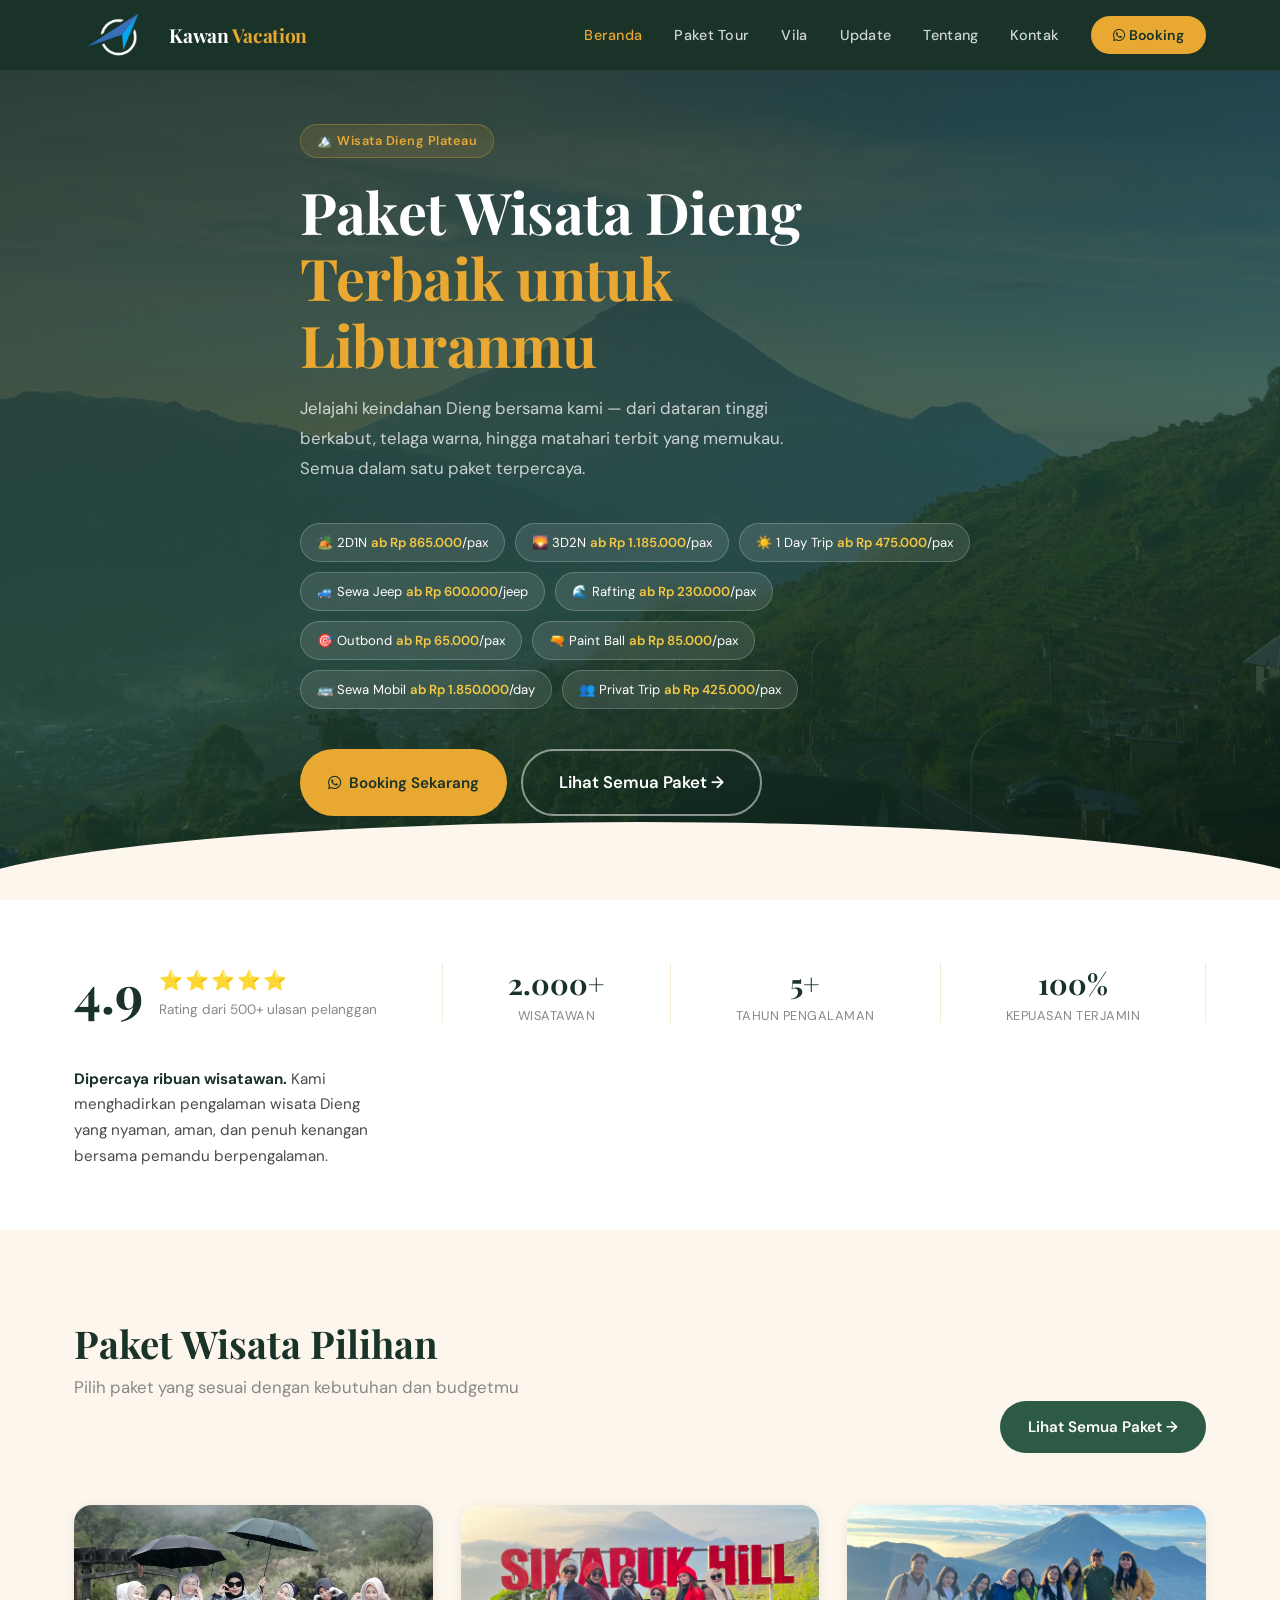
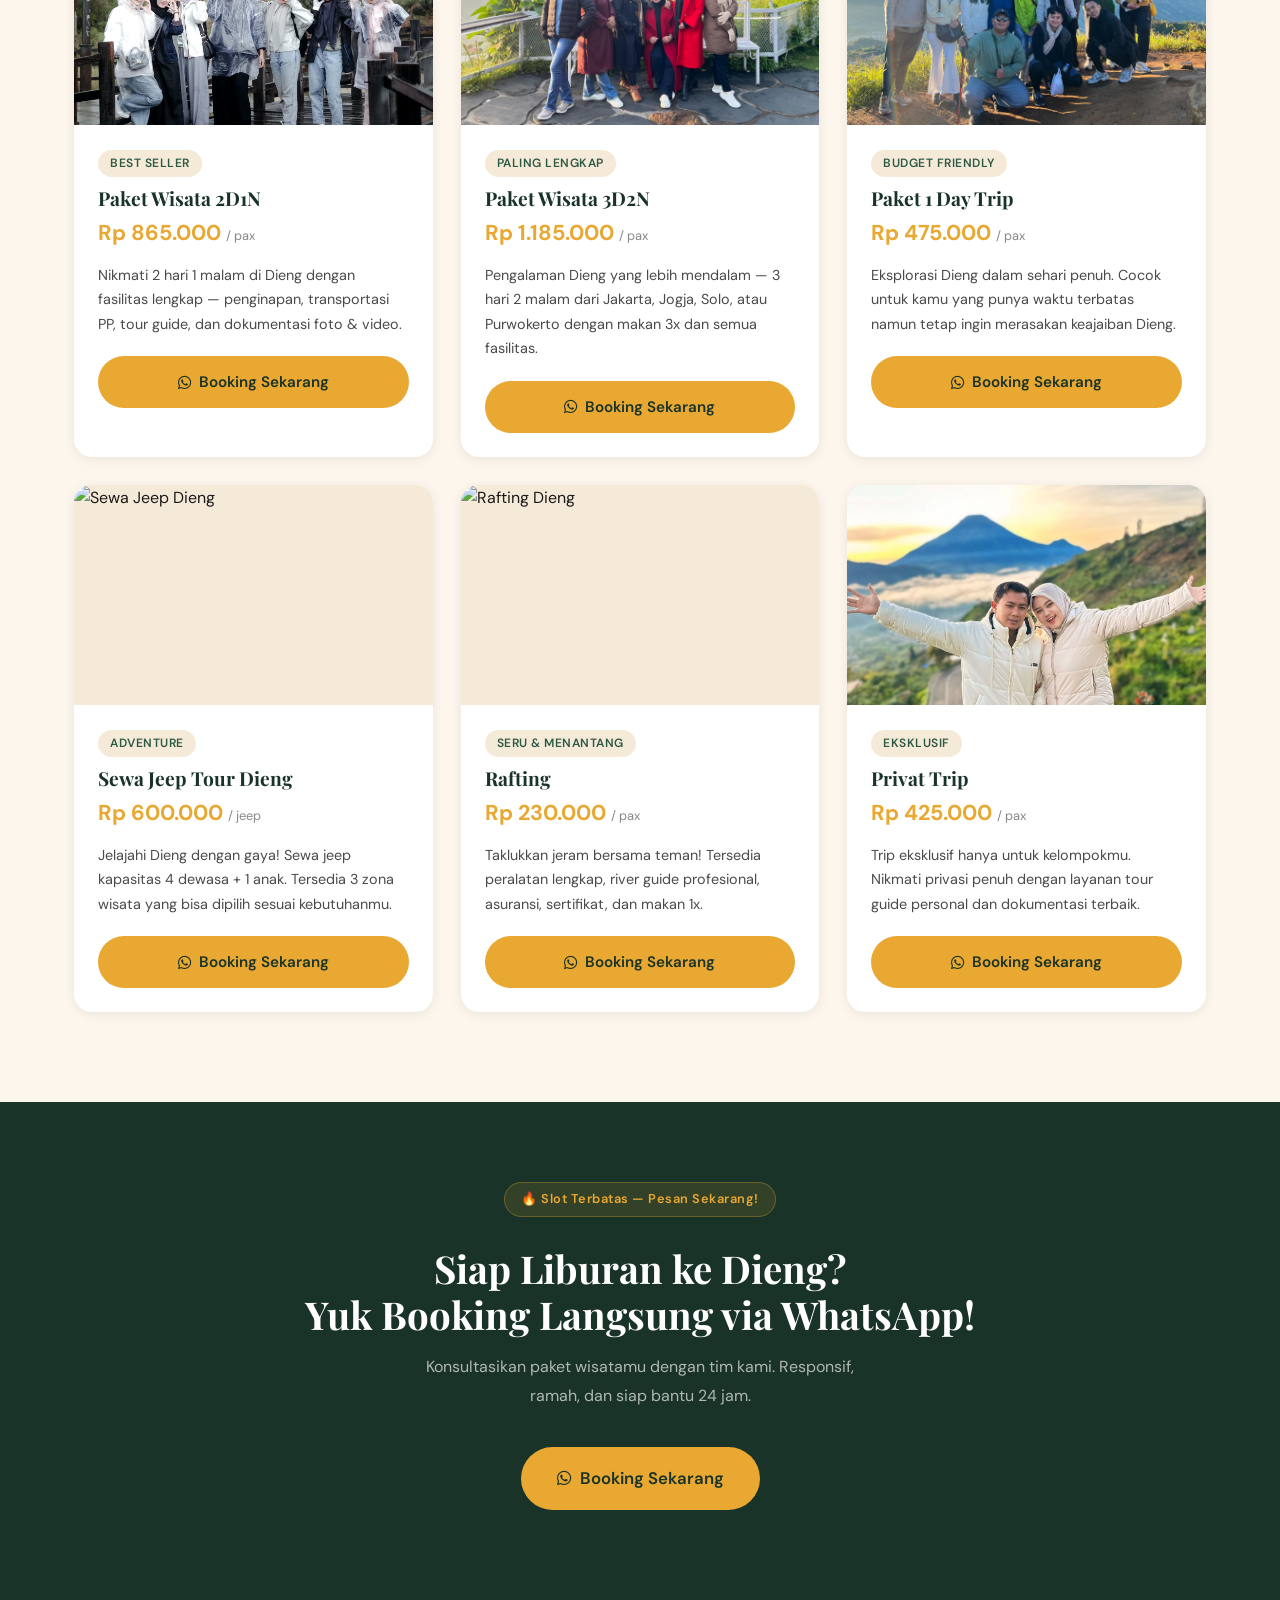
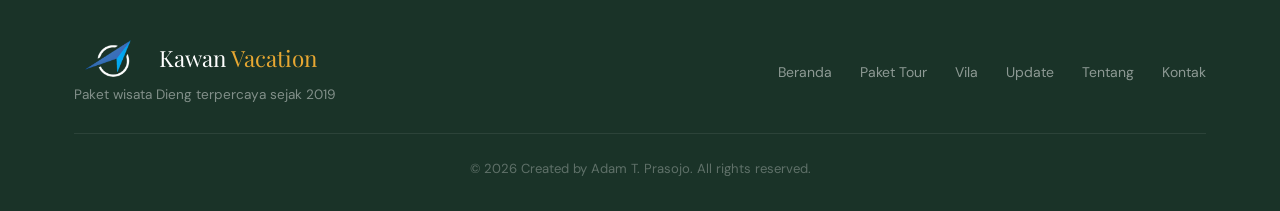
==== index.html @ cf3351f8 "Add files via upload" ====
<!DOCTYPE html>
<html lang="id">
<head>
  <meta charset="UTF-8" />
  <meta name="viewport" content="width=device-width, initial-scale=1.0" />
  <title>Kawan Vacation — Paket Wisata Dieng Terbaik</title>
  <meta name="description" content="Kawan Vacation, paket wisata Dieng terbaik. 2D1N, 3D2N, 1 Day Trip, Jeep, Rafting, dan lebih banyak lagi. Booking via WhatsApp sekarang!" />
  <link rel="stylesheet" href="css/style (1).css" />
  <link rel="stylesheet" href="https://cdnjs.cloudflare.com/ajax/libs/font-awesome/6.5.0/css/all.min.css">
</head>
<body>

  <!-- ========== NAVBAR ========== -->
  <nav class="navbar">
    <div class="container">
      <a href="index.html" class="navbar-logo">
        <div class="logo-icon">
    <img src="images/logo.png" alt="Kawan Vacation">
  </div>
  <div class="logo-text">Kawan <span>Vacation</span></div>
      </a>
      <ul class="navbar-links" id="navLinks">
        <li><a href="index.html"class="active">Beranda</a></li>
        <li><a href="tour.html">Paket Tour</a></li>
        <li><a href="vila.html">Vila</a></li>
        <li><a href="update.html">Update</a></li>
        <li><a href="about.html">Tentang</a></li>
        <li><a href="contact.html">Kontak</a></li>
        <li><a href="https://wa.me/6285735942114" class="navbar-cta" target="_blank"><i class="fa-brands fa-whatsapp"></i> Booking</a></li>
      </ul>
      <button class="hamburger" id="hamburger" aria-label="Menu">
        <span></span><span></span><span></span>
      </button>
    </div>
  </nav>


  <!-- ========== HERO ========== -->
  <section class="hero">
    <div class="container">
      <div class="hero-content">
        <div class="hero-badge">
          <span class="badge">🏔️ Wisata Dieng Plateau</span>
        </div>

        <h1 class="hero-title">
          Paket Wisata Dieng
          <em>Terbaik untuk Liburanmu</em>
        </h1>

        <p class="hero-subtitle">
          Jelajahi keindahan Dieng bersama kami — dari dataran tinggi berkabut, telaga warna, hingga matahari terbit yang memukau. Semua dalam satu paket terpercaya.
        </p>

        <!-- Package Pills -->
        <div class="hero-packages">
          <div class="pkg-pill">🏕️ 2D1N <strong>ab Rp 865.000</strong>/pax</div>
          <div class="pkg-pill">🌄 3D2N <strong>ab Rp 1.185.000</strong>/pax</div>
          <div class="pkg-pill">☀️ 1 Day Trip <strong>ab Rp 475.000</strong>/pax</div>
          <div class="pkg-pill">🚙 Sewa Jeep <strong>ab Rp 600.000</strong>/jeep</div>
          <div class="pkg-pill">🌊 Rafting <strong>ab Rp 230.000</strong>/pax</div>
          <div class="pkg-pill">🎯 Outbond <strong>ab Rp 65.000</strong>/pax</div>
          <div class="pkg-pill">🔫 Paint Ball <strong>ab Rp 85.000</strong>/pax</div>
          <div class="pkg-pill">🚌 Sewa Mobil <strong>ab Rp 1.850.000</strong>/day</div>
          <div class="pkg-pill">👥 Privat Trip <strong>ab Rp 425.000</strong>/pax</div>
        </div>

        <div class="hero-cta">
          <a href="https://wa.me/6285735942114" class="btn btn-primary" target="_blank">
          <i class="fa-brands fa-whatsapp"></i> Booking Sekarang
          </a>
          <a href="tour.html" class="btn btn-outline btn-lg">
            Lihat Semua Paket →
          </a>
        </div>
      </div>
    </div>
  </section>


  <!-- ========== TRUST / RATING ========== -->
  <section class="trust-section">
    <div class="container">
      <div class="trust-inner">

        <div class="trust-rating">
          <div>
            <div class="rating-score">4.9</div>
          </div>
          <div>
            <div class="rating-stars">⭐⭐⭐⭐⭐</div>
            <div class="rating-label">Rating dari 500+ ulasan pelanggan</div>
          </div>
        </div>

        <div class="trust-divider"></div>

        <div class="trust-stat">
          <div class="number">2.000+</div>
          <div class="label">Wisatawan</div>
        </div>

        <div class="trust-divider"></div>

        <div class="trust-stat">
          <div class="number">5+</div>
          <div class="label">Tahun Pengalaman</div>
        </div>

        <div class="trust-divider"></div>

        <div class="trust-stat">
          <div class="number">100%</div>
          <div class="label">Kepuasan Terjamin</div>
        </div>

        <div class="trust-divider"></div>

        <div class="trust-text">
          <strong>Dipercaya ribuan wisatawan.</strong> Kami menghadirkan pengalaman wisata Dieng yang nyaman, aman, dan penuh kenangan bersama pemandu berpengalaman.
        </div>

      </div>
    </div>
  </section>


  <!-- ========== FEATURED PACKAGES ========== -->
  <section class="section featured-packages">
    <div class="container">
      <div class="section-header">
        <div class="left">
          <h2 class="section-title">Paket Wisata Pilihan</h2>
          <p class="section-subtitle">Pilih paket yang sesuai dengan kebutuhan dan budgetmu</p>
        </div>
        <a href="tour.html" class="btn btn-green">Lihat Semua Paket →</a>
      </div>

      <div class="grid-3">

        <!-- Card 1 -->
        <div class="card">
          <div class="card-img">
            <img src="images/b.jpg" alt="Paket Wisata 2D1N Dieng" loading="lazy" />
          </div>
          <div class="card-body">
            <span class="card-label">Best Seller</span>
            <h3 class="card-title">Paket Wisata 2D1N</h3>
            <div class="card-price">Rp 865.000 <span>/ pax</span></div>
            <p class="card-desc">Nikmati 2 hari 1 malam di Dieng dengan fasilitas lengkap — penginapan, transportasi PP, tour guide, dan dokumentasi foto & video.</p>
            <a href="https://wa.me/6285735942114?text=Saya%20ingin%20booking%20Paket%20Wisata%202D1N" class="btn btn-primary btn-full btn-wa">
              <i class="fa-brands fa-whatsapp"></i>
            Booking Sekarang
            </a>
          </div>
        </div>

        <!-- Card 2 -->
        <div class="card">
          <div class="card-img">
            <img src="images/b1.jpg" alt="Paket Wisata 3D2N Dieng" loading="lazy" />
          </div>
          <div class="card-body">
            <span class="card-label">Paling Lengkap</span>
            <h3 class="card-title">Paket Wisata 3D2N</h3>
            <div class="card-price">Rp 1.185.000 <span>/ pax</span></div>
            <p class="card-desc">Pengalaman Dieng yang lebih mendalam — 3 hari 2 malam dari Jakarta, Jogja, Solo, atau Purwokerto dengan makan 3x dan semua fasilitas.</p>
            <a href="https://wa.me/6285735942114?text=Saya%20ingin%20booking%20Paket%20Wisata%203D2N" class="btn btn-primary btn-full btn-wa">
              <i class="fa-brands fa-whatsapp"></i>
              Booking Sekarang
            </a>
          </div>
        </div>

        <!-- Card 3 -->
        <div class="card">
          <div class="card-img">
            <img src="images/b2.jpg" alt="1 Day Trip Dieng" loading="lazy" />
          </div>
          <div class="card-body">
            <span class="card-label">Budget Friendly</span>
            <h3 class="card-title">Paket 1 Day Trip</h3>
            <div class="card-price">Rp 475.000 <span>/ pax</span></div>
            <p class="card-desc">Eksplorasi Dieng dalam sehari penuh. Cocok untuk kamu yang punya waktu terbatas namun tetap ingin merasakan keajaiban Dieng.</p>
            <a href="https://wa.me/6285735942114?text=Saya%20ingin%20booking%20Paket%201%20Day%20Trip" class="btn btn-primary btn-full btn-wa">
              <i class="fa-brands fa-whatsapp"></i>
              Booking Sekarang
            </a>
          </div>
        </div>

        <!-- Card 4 -->
        <div class="card">
          <div class="card-img">
            <img src="images/jeep.jpg" alt="Sewa Jeep Dieng" loading="lazy" />
          </div>
          <div class="card-body">
            <span class="card-label">Adventure</span>
            <h3 class="card-title">Sewa Jeep Tour Dieng</h3>
            <div class="card-price">Rp 600.000 <span>/ jeep</span></div>
            <p class="card-desc">Jelajahi Dieng dengan gaya! Sewa jeep kapasitas 4 dewasa + 1 anak. Tersedia 3 zona wisata yang bisa dipilih sesuai kebutuhanmu.</p>
            <a href="https://wa.me/6285735942114?text=Saya%20ingin%20booking%20Sewa%20Jeep%20Dieng" class="btn btn-primary btn-full btn-wa">
              <i class="fa-brands fa-whatsapp"></i>
              Booking Sekarang
            </a>
          </div>
        </div>

        <!-- Card 5 -->
        <div class="card">
          <div class="card-img">
            <img src="images/rafting.jpg" alt="Rafting Dieng" loading="lazy" />
          </div>
          <div class="card-body">
            <span class="card-label">Seru & Menantang</span>
            <h3 class="card-title">Rafting</h3>
            <div class="card-price">Rp 230.000 <span>/ pax</span></div>
            <p class="card-desc">Taklukkan jeram bersama teman! Tersedia peralatan lengkap, river guide profesional, asuransi, sertifikat, dan makan 1x.</p>
            <a href="https://wa.me/6285735942114?text=Saya%20ingin%20booking%20Rafting" class="btn btn-primary btn-full btn-wa">
              <i class="fa-brands fa-whatsapp"></i>
              Booking Sekarang
            </a>
          </div>
        </div>

        <!-- Card 6 -->
        <div class="card">
          <div class="card-img">
            <img src="images/private.jpg" alt="Privat Trip Dieng" loading="lazy" />
          </div>
          <div class="card-body">
            <span class="card-label">Eksklusif</span>
            <h3 class="card-title">Privat Trip</h3>
            <div class="card-price">Rp 425.000 <span>/ pax</span></div>
            <p class="card-desc">Trip eksklusif hanya untuk kelompokmu. Nikmati privasi penuh dengan layanan tour guide personal dan dokumentasi terbaik.</p>
            <a href="https://wa.me/6285735942114?text=Saya%20ingin%20booking%20Privat%20Trip" class="btn btn-primary btn-full btn-wa">
              <i class="fa-brands fa-whatsapp"></i>
              Booking Sekarang
            </a>
          </div>
        </div>

      </div><!-- /grid -->
    </div>
  </section>


  <!-- ========== BIG CTA BANNER ========== -->
  <section style="background: var(--green-dark); padding: 80px 0; text-align: center;">
    <div class="container">
      <span class="badge" style="margin-bottom: 20px; display: inline-flex;">🔥 Slot Terbatas — Pesan Sekarang!</span>
      <h2 style="font-family: 'Playfair Display', serif; font-size: clamp(1.8rem, 3vw, 2.8rem); color: #fff; margin-bottom: 16px; margin-top: 8px;">
        Siap Liburan ke Dieng? <br/>Yuk Booking Langsung via WhatsApp!
      </h2>
      <p style="color: rgba(255,255,255,0.65); font-size: 1rem; max-width: 480px; margin: 0 auto 36px; line-height: 1.8;">
        Konsultasikan paket wisatamu dengan tim kami. Responsif, ramah, dan siap bantu 24 jam.
      </p>
      <a href="https://wa.me/6285735942114" class="btn btn-primary btn-lg btn-wa">
        <i class="fa-brands fa-whatsapp"></i>
        Booking Sekarang
      </a>
    </div>
  </section>


  <!-- ========== FOOTER ========== -->
  <footer class="footer">
    <div class="container">
      <div class="footer-inner">
        <div class="footer-brand">
          <div class="footer-logo">
          <img src="images/logo.png" alt="Kawan Vacation">
          <div class="logo-text">Kawan <span>Vacation</span></div>
        </div>
          <p>Paket wisata Dieng terpercaya sejak 2019</p>
        </div>
        <ul class="footer-links">
          <li><a href="index.html">Beranda</a></li>
          <li><a href="tour.html">Paket Tour</a></li>
          <li><a href="vila.html">Vila</a></li>
          <li><a href="update.html">Update</a></li>
          <li><a href="about.html">Tentang</a></li>
          <li><a href="contact.html">Kontak</a></li>
        </ul>
      </div>
      <p class="footer-copy">© 2026 Created by Adam T. Prasojo. All rights reserved.</p>
    </div>
  </footer>


  <!-- ========== SCRIPT ========== -->
  <script>
    // Hamburger menu toggle
    const hamburger = document.getElementById('hamburger');
    const navLinks  = document.getElementById('navLinks');
    hamburger.addEventListener('click', () => {
      navLinks.classList.toggle('open');
    });
  </script>

</body>
</html>
---- css/style (1).css ----
/* ============================================
   KAWAN VACATION — Shared Design System
   ============================================ */

@import url('https://fonts.googleapis.com/css2?family=Playfair+Display:wght@600;700;800&family=DM+Sans:wght@300;400;500;600&display=swap');

/* --- CSS Variables --- */
:root {
  --green-dark:   #1a3328;
  --green-mid:    #2d5a45;
  --green-light:  #3d7a5e;
  --gold:         #e8a832;
  --gold-light:   #f5c842;
  --cream:        #fdf6ed;
  --cream-dark:   #f5ead8;
  --white:        #ffffff;
  --text-dark:    #1a1a1a;
  --text-mid:     #4a4a4a;
  --text-muted:   #888888;
  --shadow-sm:    0 2px 12px rgba(0,0,0,0.08);
  --shadow-md:    0 6px 28px rgba(0,0,0,0.12);
  --shadow-lg:    0 16px 48px rgba(0,0,0,0.18);
  --radius-sm:    10px;
  --radius-md:    18px;
  --radius-lg:    28px;
  --radius-full:  999px;
  --transition:   all 0.3s cubic-bezier(0.4, 0, 0.2, 1);
}

/* --- Reset --- */
*, *::before, *::after { box-sizing: border-box; margin: 0; padding: 0; }
html { scroll-behavior: smooth; }
body {
  font-family: 'DM Sans', sans-serif;
  background: var(--cream);
  color: var(--text-dark);
  line-height: 1.6;
  -webkit-font-smoothing: antialiased;
}
img { display: block; width: 100%; object-fit: cover; }
a { text-decoration: none; color: inherit; }
ul { list-style: none; }

/* --- Typography --- */
.font-display { font-family: 'Playfair Display', serif; }

h1, h2, h3 { font-family: 'Playfair Display', serif; line-height: 1.2; }

/* --- Layout --- */
.container {
  max-width: 1180px;
  margin: 0 auto;
  padding: 0 24px;
}

.section {
  padding: 90px 0;
}

.section-title {
  font-size: clamp(1.8rem, 3vw, 2.6rem);
  color: var(--green-dark);
  margin-bottom: 8px;
}
.section-subtitle {
  font-size: 1.05rem;
  color: var(--text-muted);
  margin-bottom: 52px;
}

/* --- Navbar --- */
.navbar {
  position: fixed;
  top: 0; left: 0; right: 0;
  z-index: 999;
  background: rgba(26, 51, 40, 0.96);
  backdrop-filter: blur(12px);
  -webkit-backdrop-filter: blur(12px);
  border-bottom: 1px solid rgba(255,255,255,0.06);
  transition: var(--transition);
}

.navbar .container {
  display: flex;
  align-items: center;
  justify-content: space-between;
  height: 70px;
}

.navbar-logo {
  display: flex;
  align-items: center;
  gap: 10px;
}
.navbar-logo .logo-icon {
  width: auto;
  height: auto;
  background: none;
  border-radius: 0;
  padding: 0;
}
.navbar-logo .logo-icon img {
  height: 48px;   /* bebas: 48–60px */
  width: auto;
  display: block;
}

.navbar-logo .logo-text {
  font-family: 'Playfair Display', serif;
  font-size: 1.2rem;
  font-weight: 700;
  color: var(--white);
  letter-spacing: -0.3px;
}
.navbar-logo .logo-text span { color: var(--gold); }

.navbar-links {
  display: flex;
  gap: 32px;
}
.navbar-links a {
  color: rgba(255,255,255,0.8);
  font-size: 0.9rem;
  font-weight: 500;
  transition: var(--transition);
  letter-spacing: 0.3px;
}
.navbar-links a:hover,
.navbar-links a.active { color: var(--gold); }

.navbar-cta {
  background: var(--gold);
  color: var(--green-dark) !important;
  font-weight: 600 !important;
  padding: 10px 22px;
  border-radius: var(--radius-full);
  font-size: 0.875rem !important;
  transition: var(--transition) !important;
  white-space: nowrap;
}
.navbar-cta:hover {
  background: var(--gold-light) !important;
  transform: translateY(-1px);
  box-shadow: 0 4px 16px rgba(232,168,50,0.4) !important;
}

/* Hamburger */
.hamburger {
  display: none;
  flex-direction: column;
  gap: 5px;
  background: none;
  border: none;
  cursor: pointer;
  padding: 4px;
}
.hamburger span {
  display: block;
  width: 24px; height: 2px;
  background: var(--white);
  border-radius: 2px;
  transition: var(--transition);
}

/* --- Buttons --- */
.btn {
  display: inline-flex;
  align-items: center;
  gap: 8px;
  padding: 14px 28px;
  border-radius: var(--radius-full);
  font-family: 'DM Sans', sans-serif;
  font-size: 0.95rem;
  font-weight: 600;
  cursor: pointer;
  border: none;
  transition: var(--transition);
  white-space: nowrap;
}
.btn-primary {
  background: var(--gold);
  color: var(--green-dark);
}
.btn-primary:hover {
  background: var(--gold-light);
  transform: translateY(-2px);
  box-shadow: 0 8px 24px rgba(232,168,50,0.45);
}
.btn-outline {
  background: transparent;
  color: var(--white);
  border: 2px solid rgba(255,255,255,0.5);
}
.btn-outline:hover {
  background: rgba(255,255,255,0.1);
  border-color: var(--white);
}
.btn-green {
  background: var(--green-mid);
  color: var(--white);
}
.btn-green:hover {
  background: var(--green-dark);
  transform: translateY(-2px);
  box-shadow: 0 8px 24px rgba(26,51,40,0.3);
}
.btn-full { width: 100%; justify-content: center; }
.btn-lg { padding: 18px 36px; font-size: 1.05rem; }
.btn-wa::before { content: none !important; }

/* --- Cards --- */
.card {
  background: var(--white);
  border-radius: var(--radius-md);
  overflow: hidden;
  box-shadow: var(--shadow-sm);
  transition: var(--transition);
}
.card:hover {
  transform: translateY(-6px);
  box-shadow: var(--shadow-md);
}
.card-img {
  height: 220px;
  overflow: hidden;
  position: relative;
  background: var(--cream-dark);
}
.card-img img {
  height: 100%;
  transition: transform 0.5s ease;
}
.card:hover .card-img img { transform: scale(1.06); }
.card-body { padding: 24px; }
.card-label {
  display: inline-block;
  background: var(--cream-dark);
  color: var(--green-mid);
  font-size: 0.75rem;
  font-weight: 600;
  padding: 4px 12px;
  border-radius: var(--radius-full);
  margin-bottom: 10px;
  letter-spacing: 0.5px;
  text-transform: uppercase;
}
.card-title {
  font-size: 1.2rem;
  color: var(--green-dark);
  margin-bottom: 6px;
}
.card-price {
  font-size: 1.35rem;
  font-weight: 700;
  color: var(--gold);
  margin-bottom: 12px;
}
.card-price span {
  font-size: 0.8rem;
  font-weight: 400;
  color: var(--text-muted);
}
.card-desc {
  font-size: 0.9rem;
  color: var(--text-mid);
  margin-bottom: 20px;
  line-height: 1.7;
}

/* Facility list */
.facility-list {
  margin-bottom: 20px;
}
.facility-list li {
  font-size: 0.875rem;
  color: var(--text-mid);
  padding: 5px 0;
  display: flex;
  align-items: center;
  gap: 8px;
  border-bottom: 1px solid var(--cream-dark);
}
.facility-list li:last-child { border-bottom: none; }
.facility-list li::before {
  content: "✓";
  color: var(--green-mid);
  font-weight: 700;
  font-size: 0.8rem;
  flex-shrink: 0;
}

/* --- Grid --- */
.grid-2 { display: grid; grid-template-columns: repeat(2, 1fr); gap: 28px; }
.grid-3 { display: grid; grid-template-columns: repeat(3, 1fr); gap: 28px; }
.grid-4 { display: grid; grid-template-columns: repeat(4, 1fr); gap: 24px; }

/* --- Badge --- */
.badge {
  display: inline-flex;
  align-items: center;
  gap: 6px;
  background: rgba(232,168,50,0.12);
  color: var(--gold);
  border: 1px solid rgba(232,168,50,0.3);
  padding: 6px 16px;
  border-radius: var(--radius-full);
  font-size: 0.8rem;
  font-weight: 600;
  letter-spacing: 0.5px;
}

/* ============================================
   HERO SECTION
   ============================================ */
.hero {
  min-height: 100vh;
  background:
    linear-gradient(165deg, rgba(10,28,20,0.88) 0%, rgba(30,70,50,0.72) 60%, rgba(10,28,20,0.9) 100%),
    url('images/tour-2.jpg') center/cover no-repeat;
  display: flex;
  align-items: center;
  padding: 120px 0 80px;
  position: relative;
  overflow: hidden;
}
.hero::after {
  content: '';
  position: absolute;
  bottom: -2px; left: 0; right: 0;
  height: 80px;
  background: var(--cream);
  clip-path: ellipse(55% 100% at 50% 100%);
}

.hero-content {
  max-width: 680px;
}
.hero-badge { margin-bottom: 20px; }
.hero-title {
  font-size: clamp(2.2rem, 4.5vw, 3.6rem);
  color: var(--white);
  line-height: 1.15;
  margin-bottom: 16px;
  letter-spacing: -0.5px;
}
.hero-title em {
  font-style: normal;
  color: var(--gold);
  display: block;
}
.hero-subtitle {
  font-size: 1.05rem;
  color: rgba(255,255,255,0.75);
  margin-bottom: 40px;
  max-width: 500px;
  line-height: 1.8;
}

/* Package Pills in Hero */
.hero-packages {
  display: flex;
  flex-wrap: wrap;
  gap: 10px;
  margin-bottom: 40px;
}
.pkg-pill {
  background: rgba(255,255,255,0.1);
  border: 1px solid rgba(255,255,255,0.2);
  backdrop-filter: blur(8px);
  border-radius: var(--radius-full);
  padding: 8px 16px;
  font-size: 0.82rem;
  color: var(--white);
  transition: var(--transition);
  cursor: default;
}
.pkg-pill:hover {
  background: rgba(232,168,50,0.2);
  border-color: var(--gold);
  color: var(--gold);
}
.pkg-pill strong { color: var(--gold-light); font-weight: 600; }

.hero-cta { display: flex; gap: 14px; flex-wrap: wrap; }

/* ============================================
   TRUST / RATING SECTION
   ============================================ */
.trust-section {
  padding: 60px 0;
  background: var(--white);
}
.trust-inner {
  display: flex;
  align-items: center;
  justify-content: space-between;
  gap: 40px;
  flex-wrap: wrap;
}
.trust-rating {
  display: flex;
  align-items: center;
  gap: 16px;
}
.rating-score {
  font-family: 'Playfair Display', serif;
  font-size: 3.2rem;
  font-weight: 700;
  color: var(--green-dark);
  line-height: 1;
}
.rating-stars { font-size: 1.2rem; letter-spacing: 2px; }
.rating-label { font-size: 0.85rem; color: var(--text-muted); margin-top: 2px; }
.trust-divider {
  width: 1px;
  height: 60px;
  background: var(--cream-dark);
}
.trust-stat {
  text-align: center;
}
.trust-stat .number {
  font-family: 'Playfair Display', serif;
  font-size: 1.8rem;
  font-weight: 700;
  color: var(--green-dark);
}
.trust-stat .label {
  font-size: 0.8rem;
  color: var(--text-muted);
  text-transform: uppercase;
  letter-spacing: 0.5px;
}
.trust-text {
  max-width: 320px;
  font-size: 0.95rem;
  color: var(--text-mid);
  line-height: 1.7;
}
.trust-text strong { color: var(--green-dark); }

/* ============================================
   FEATURED PACKAGES
   ============================================ */
.featured-packages {
  background: var(--cream);
}
.section-header {
  display: flex;
  align-items: flex-end;
  justify-content: space-between;
  margin-bottom: 52px;
  flex-wrap: wrap;
  gap: 16px;
}
.section-header .left { }

/* ============================================
   TOUR PAGE — MAIN PACKAGES
   ============================================ */
.tour-hero {
  background:
    linear-gradient(135deg, rgba(26,51,40,0.95) 0%, rgba(45,90,69,0.85) 100%),
    url('images/tour-1.jpg') center/cover no-repeat;
  padding: 140px 0 90px;
  text-align: center;
}
.tour-hero h1 { color: var(--white); margin-bottom: 14px; }
.tour-hero p  { color: rgba(255,255,255,0.72); font-size: 1.05rem; }

.pickup-tag {
  display: inline-flex;
  align-items: center;
  gap: 6px;
  background: var(--cream-dark);
  color: var(--green-mid);
  font-size: 0.8rem;
  font-weight: 600;
  padding: 5px 12px;
  border-radius: var(--radius-full);
  margin-bottom: 12px;
}

/* ============================================
   EXTRA PAKET — 2 col layout
   ============================================ */
.extra-section { background: var(--white); }

.extra-item {
  display: grid;
  grid-template-columns: 1fr 1fr;
  gap: 0;
  border-radius: var(--radius-md);
  overflow: hidden;
  box-shadow: var(--shadow-sm);
  margin-bottom: 32px;
  background: var(--white);
  transition: var(--transition);
}
.extra-item:hover { box-shadow: var(--shadow-md); }
.extra-item.reverse { direction: rtl; }
.extra-item.reverse > * { direction: ltr; }

.extra-img {
  height: 320px;
  overflow: hidden;
  position: relative;
  background: var(--cream-dark);
}
.extra-img img { height: 100%; object-fit: cover; transition: transform 0.5s ease; }
.extra-item:hover .extra-img img { transform: scale(1.04); }

.extra-content {
  padding: 36px 40px;
  display: flex;
  flex-direction: column;
  justify-content: center;
}
.extra-content .card-label { margin-bottom: 10px; }
.extra-content h3 {
  font-size: 1.5rem;
  color: var(--green-dark);
  margin-bottom: 6px;
}
.extra-content .card-price { margin-bottom: 6px; }
.extra-min {
  font-size: 0.82rem;
  color: var(--text-muted);
  margin-bottom: 18px;
}
.extra-content .facility-list { margin-bottom: 24px; }

/* Jeep zones */
.jeep-zones {
  display: flex;
  flex-direction: column;
  gap: 8px;
  margin-bottom: 20px;
}
.jeep-zone {
  display: flex;
  align-items: center;
  justify-content: space-between;
  background: var(--cream);
  border-radius: var(--radius-sm);
  padding: 10px 16px;
  font-size: 0.875rem;
}
.jeep-zone .zone-name { font-weight: 600; color: var(--green-dark); }
.jeep-zone .zone-price { color: var(--gold); font-weight: 700; }
.jeep-zone .zone-cap { color: var(--text-muted); font-size: 0.78rem; }

/* ============================================
   VEHICLE RENTAL
   ============================================ */
.vehicle-section { background: var(--cream); }
.vehicle-section .section-hero-sub {
  text-align: center;
  margin-bottom: 48px;
}
.vehicle-section .start-from {
  display: inline-block;
  background: var(--green-dark);
  color: var(--gold);
  padding: 8px 24px;
  border-radius: var(--radius-full);
  font-size: 0.95rem;
  font-weight: 600;
  margin-top: 10px;
}

.vehicle-card {
  background: var(--white);
  border-radius: var(--radius-md);
  overflow: hidden;
  box-shadow: var(--shadow-sm);
  transition: var(--transition);
  text-align: center;
}
.vehicle-card:hover {
  transform: translateY(-5px);
  box-shadow: var(--shadow-md);
}
.vehicle-card .card-img { height: 180px; }
.vehicle-card .card-body { padding: 20px; }
.vehicle-card h3 { font-size: 1rem; color: var(--green-dark); margin-bottom: 4px; }
.vehicle-card .v-price { font-size: 1.15rem; font-weight: 700; color: var(--gold); margin-bottom: 4px; }
.vehicle-card .v-cap { font-size: 0.8rem; color: var(--text-muted); }

.vehicle-cta-wrap {
  text-align: center;
  margin-top: 48px;
}

/* ============================================
   FOOTER
   ============================================ */
.footer {
  background: var(--green-dark);
  color: rgba(255,255,255,0.6);
  padding: 48px 0 32px;
}
.footer-logo {
  display: flex;
  align-items: center;
  gap: 10px;
}

.footer-logo img {
  height: 42px;
  width: auto;
}
.footer-inner {
  display: flex;
  align-items: center;
  justify-content: space-between;
  flex-wrap: wrap;
  gap: 20px;
  padding-bottom: 28px;
  border-bottom: 1px solid rgba(255,255,255,0.08);
  margin-bottom: 24px;
}
.footer-brand .logo-text {
  font-family: 'Playfair Display', serif;
  font-size: 1.4rem;
  color: var(--white);
}
.footer-brand .logo-text span { color: var(--gold); }
.footer-brand p {
  font-size: 0.85rem;
  color: rgba(255,255,255,0.45);
  margin-top: 4px;
}
.footer-links {
  display: flex;
  gap: 28px;
}
.footer-links a {
  font-size: 0.875rem;
  color: rgba(255,255,255,0.5);
  transition: var(--transition);
}
.footer-links a:hover { color: var(--gold); }
.footer-copy {
  text-align: center;
  font-size: 0.82rem;
  color: rgba(255,255,255,0.3);
}

/* ============================================
   RESPONSIVE
   ============================================ */
@media (max-width: 1024px) {
  .grid-4 { grid-template-columns: repeat(2, 1fr); }
}

@media (max-width: 768px) {
  .section { padding: 64px 0; }

  .navbar-links { display: none; }
  .navbar-links.open {
    display: flex;
    flex-direction: column;
    position: absolute;
    top: 70px; left: 0; right: 0;
    background: var(--green-dark);
    padding: 20px 24px;
    gap: 18px;
    border-bottom: 1px solid rgba(255,255,255,0.1);
  }
  .hamburger { display: flex; }

  .grid-2, .grid-3, .grid-4 { grid-template-columns: 1fr; }

  .trust-inner { flex-direction: column; align-items: flex-start; }
  .trust-divider { display: none; }

  .section-header { flex-direction: column; align-items: flex-start; }

  .extra-item, .extra-item.reverse {
    grid-template-columns: 1fr;
    direction: ltr;
  }
  .extra-img { height: 240px; }

  .hero-packages { gap: 8px; }
  .pkg-pill { font-size: 0.78rem; padding: 7px 13px; }

  .footer-inner { flex-direction: column; }
  .footer-links { flex-wrap: wrap; gap: 16px; }
}

@media (max-width: 480px) {
  .hero-title { font-size: 2rem; }
  .hero-cta { flex-direction: column; }
  .btn-lg { width: 100%; justify-content: center; }
}

/* ============================================
   PAGE HERO (reusable sub-page banner)
   ============================================ */
.page-hero {
  background:
    linear-gradient(135deg, rgba(26,51,40,0.95) 0%, rgba(45,90,69,0.85) 100%),
    url('images/tour-1.jpg') center/cover no-repeat;
  padding: 140px 0 90px;
  text-align: center;
}
.page-hero h1 {
  color: var(--white);
  font-size: clamp(2rem, 4vw, 3.2rem);
  margin-bottom: 14px;
}
.page-hero p {
  color: rgba(255,255,255,0.72);
  font-size: 1.05rem;
  max-width: 520px;
  margin: 0 auto;
  line-height: 1.8;
}
.page-hero .badge { margin-bottom: 20px; display: inline-flex; }

/* ============================================
   NEWS / UPDATE PAGE
   ============================================ */
.news-card {
  background: var(--white);
  border-radius: var(--radius-md);
  overflow: hidden;
  box-shadow: var(--shadow-sm);
  transition: var(--transition);
  display: flex;
  flex-direction: column;
}
.news-card:hover {
  transform: translateY(-6px);
  box-shadow: var(--shadow-md);
}
.news-card .card-img { height: 210px; }
.news-card .card-img img { height: 100%; transition: transform 0.5s ease; }
.news-card:hover .card-img img { transform: scale(1.06); }

.news-body {
  padding: 24px;
  display: flex;
  flex-direction: column;
  flex: 1;
}
.news-meta {
  display: flex;
  align-items: center;
  gap: 10px;
  margin-bottom: 12px;
  flex-wrap: wrap;
}
.news-date {
  font-size: 0.78rem;
  color: var(--text-muted);
  display: flex;
  align-items: center;
  gap: 4px;
}
.news-title {
  font-size: 1.1rem;
  color: var(--green-dark);
  margin-bottom: 10px;
  line-height: 1.4;
}
.news-excerpt {
  font-size: 0.875rem;
  color: var(--text-mid);
  line-height: 1.75;
  flex: 1;
  margin-bottom: 20px;
}
.btn-text {
  background: none;
  border: none;
  color: var(--green-mid);
  font-family: 'DM Sans', sans-serif;
  font-size: 0.875rem;
  font-weight: 600;
  cursor: pointer;
  padding: 0;
  display: inline-flex;
  align-items: center;
  gap: 6px;
  transition: var(--transition);
}
.btn-text:hover {
  color: var(--gold);
  gap: 10px;
}

/* ============================================
   VILA PAGE
   ============================================ */
.vila-card {
  background: var(--white);
  border-radius: var(--radius-lg);
  overflow: hidden;
  box-shadow: var(--shadow-sm);
  margin-bottom: 48px;
  transition: var(--transition);
}
.vila-card:hover { box-shadow: var(--shadow-md); }

.vila-card-inner {
  display: grid;
  grid-template-columns: 1fr 1fr;
}
.vila-images {
  display: grid;
  grid-template-rows: 1fr 1fr;
  grid-template-columns: 1fr 1fr;
  gap: 3px;
  height: 400px;
  overflow: hidden;
}
.vila-img-main {
  grid-row: 1 / 3;
  grid-column: 1 / 2;
  overflow: hidden;
  background: var(--cream-dark);
}
.vila-img-main img { height: 100%; object-fit: cover; transition: transform 0.5s ease; }
.vila-card:hover .vila-img-main img { transform: scale(1.05); }

.vila-img-thumb {
  overflow: hidden;
  background: var(--cream-dark);
}
.vila-img-thumb img { height: 100%; object-fit: cover; transition: transform 0.4s ease; }
.vila-card:hover .vila-img-thumb img { transform: scale(1.06); }

.vila-content {
  padding: 36px 40px;
  display: flex;
  flex-direction: column;
  justify-content: center;
}
.vila-content .card-label { margin-bottom: 10px; }
.vila-content h3 {
  font-size: 1.6rem;
  color: var(--green-dark);
  margin-bottom: 6px;
}
.vila-content .card-price { margin-bottom: 8px; }
.vila-cap-tag {
  display: inline-flex;
  align-items: center;
  gap: 5px;
  font-size: 0.8rem;
  color: var(--text-muted);
  margin-bottom: 16px;
}
.vila-content .card-desc { margin-bottom: 16px; }
.vila-content .facility-list { margin-bottom: 24px; }

/* ============================================
   CONTACT PAGE
   ============================================ */
.contact-info-grid {
  display: grid;
  grid-template-columns: repeat(3, 1fr);
  gap: 24px;
  margin-bottom: 60px;
}
.contact-info-card {
  background: var(--white);
  border-radius: var(--radius-md);
  padding: 32px 24px;
  text-align: center;
  box-shadow: var(--shadow-sm);
  transition: var(--transition);
}
.contact-info-card:hover {
  transform: translateY(-4px);
  box-shadow: var(--shadow-md);
}
.contact-icon {
  width: 56px; height: 56px;
  background: var(--cream-dark);
  border-radius: var(--radius-md);
  display: flex; align-items: center; justify-content: center;
  font-size: 1.5rem;
  margin: 0 auto 16px;
}
.contact-info-card h4 {
  font-family: 'Playfair Display', serif;
  font-size: 1rem;
  color: var(--green-dark);
  margin-bottom: 6px;
}
.contact-info-card p {
  font-size: 0.875rem;
  color: var(--text-mid);
  line-height: 1.6;
}
.contact-info-card a {
  color: var(--green-mid);
  font-weight: 600;
  transition: var(--transition);
}
.contact-info-card a:hover { color: var(--gold); }

/* Contact form + map two-col */
.contact-two-col {
  display: grid;
  grid-template-columns: 1fr 1fr;
  gap: 40px;
  align-items: start;
}
.contact-form-wrap {
  background: var(--white);
  border-radius: var(--radius-md);
  padding: 40px;
  box-shadow: var(--shadow-sm);
}
.contact-form-wrap h3 {
  font-size: 1.4rem;
  color: var(--green-dark);
  margin-bottom: 24px;
}
.form-group {
  margin-bottom: 20px;
}
.form-group label {
  display: block;
  font-size: 0.85rem;
  font-weight: 600;
  color: var(--text-dark);
  margin-bottom: 7px;
  letter-spacing: 0.2px;
}
.form-group input,
.form-group textarea {
  width: 100%;
  padding: 13px 16px;
  background: var(--cream);
  border: 1.5px solid var(--cream-dark);
  border-radius: var(--radius-sm);
  font-family: 'DM Sans', sans-serif;
  font-size: 0.9rem;
  color: var(--text-dark);
  transition: var(--transition);
  outline: none;
  resize: none;
}
.form-group input:focus,
.form-group textarea:focus {
  border-color: var(--green-mid);
  background: var(--white);
  box-shadow: 0 0 0 3px rgba(45,90,69,0.1);
}
.form-group input::placeholder,
.form-group textarea::placeholder { color: var(--text-muted); }

.map-wrap {
  display: flex;
  flex-direction: column;
  gap: 20px;
}
.map-wrap h3 {
  font-size: 1.4rem;
  color: var(--green-dark);
}
.map-placeholder {
  width: 100%;
  height: 320px;
  border-radius: var(--radius-md);
  overflow: hidden;
  background: var(--cream-dark);
  border: 2px dashed rgba(45,90,69,0.2);
  display: flex;
  flex-direction: column;
  align-items: center;
  justify-content: center;
  gap: 8px;
  color: var(--text-muted);
  font-size: 0.9rem;
}
.map-placeholder .map-icon { font-size: 2.5rem; }
.map-placeholder strong { color: var(--green-mid); font-size: 1rem; }

/* ============================================
   ABOUT PAGE
   ============================================ */
.about-story-grid {
  display: grid;
  grid-template-columns: 1fr 1fr;
  gap: 64px;
  align-items: center;
}
.about-story-img {
  border-radius: var(--radius-lg);
  overflow: hidden;
  height: 480px;
  box-shadow: var(--shadow-lg);
  position: relative;
}
.about-story-img img { height: 100%; object-fit: cover; }
.about-story-img .img-badge {
  position: absolute;
  bottom: 24px; left: 24px;
  background: var(--green-dark);
  color: var(--white);
  padding: 14px 20px;
  border-radius: var(--radius-md);
  display: flex;
  align-items: center;
  gap: 12px;
  box-shadow: var(--shadow-md);
}
.about-story-img .img-badge .badge-num {
  font-family: 'Playfair Display', serif;
  font-size: 1.8rem;
  font-weight: 700;
  color: var(--gold);
  line-height: 1;
}
.about-story-img .img-badge .badge-label {
  font-size: 0.78rem;
  color: rgba(255,255,255,0.7);
  max-width: 80px;
  line-height: 1.4;
}

.about-story-text .badge { margin-bottom: 20px; }
.about-story-text h2 {
  font-size: clamp(1.7rem, 2.8vw, 2.4rem);
  color: var(--green-dark);
  margin-bottom: 20px;
  line-height: 1.25;
}
.about-story-text p {
  font-size: 0.96rem;
  color: var(--text-mid);
  line-height: 1.85;
  margin-bottom: 16px;
}
.about-values {
  display: flex;
  flex-direction: column;
  gap: 14px;
  margin: 24px 0 32px;
}
.about-value {
  display: flex;
  align-items: flex-start;
  gap: 14px;
  background: var(--cream);
  border-radius: var(--radius-sm);
  padding: 14px 16px;
}
.about-value .v-icon {
  font-size: 1.3rem;
  flex-shrink: 0;
  margin-top: 1px;
}
.about-value h4 {
  font-size: 0.9rem;
  color: var(--green-dark);
  margin-bottom: 2px;
}
.about-value p {
  font-size: 0.82rem;
  color: var(--text-muted);
  margin: 0;
  line-height: 1.5;
}

/* Team */
.team-grid {
  display: grid;
  grid-template-columns: repeat(4, 1fr);
  gap: 24px;
}
.team-card {
  background: var(--white);
  border-radius: var(--radius-md);
  overflow: hidden;
  box-shadow: var(--shadow-sm);
  text-align: center;
  transition: var(--transition);
}
.team-card:hover {
  transform: translateY(-5px);
  box-shadow: var(--shadow-md);
}
.team-photo {
  height: 200px;
  overflow: hidden;
  background: var(--cream-dark);
}
.team-photo img { height: 100%; object-fit: cover; transition: transform 0.4s ease; }
.team-card:hover .team-photo img { transform: scale(1.05); }
.team-info {
  padding: 20px 16px;
}
.team-info h4 {
  font-size: 1rem;
  color: var(--green-dark);
  margin-bottom: 4px;
}
.team-role {
  font-size: 0.8rem;
  color: var(--text-muted);
  text-transform: uppercase;
  letter-spacing: 0.5px;
}

/* Legal section */
.legal-section { background: var(--cream); }
.legal-inner {
  display: grid;
  grid-template-columns: 1fr 1fr;
  gap: 48px;
  align-items: center;
}
.legal-img-wrap {
  border-radius: var(--radius-md);
  overflow: hidden;
  box-shadow: var(--shadow-md);
  height: 360px;
  background: var(--cream-dark);
}
.legal-img-wrap img { height: 100%; object-fit: cover; }
.legal-content .badge { margin-bottom: 20px; }
.legal-content h2 {
  font-size: clamp(1.6rem, 2.5vw, 2.2rem);
  color: var(--green-dark);
  margin-bottom: 16px;
}
.legal-content p {
  font-size: 0.95rem;
  color: var(--text-mid);
  line-height: 1.8;
  margin-bottom: 16px;
}
.legal-badges {
  display: flex;
  flex-wrap: wrap;
  gap: 10px;
  margin-top: 24px;
}
.legal-badge {
  display: flex;
  align-items: center;
  gap: 8px;
  background: var(--white);
  border: 1px solid var(--cream-dark);
  border-radius: var(--radius-sm);
  padding: 10px 16px;
  font-size: 0.85rem;
  color: var(--green-dark);
  font-weight: 500;
  box-shadow: var(--shadow-sm);
}
.legal-badge span { font-size: 1.1rem; }

/* Big CTA Banner (reused across pages) */
.cta-banner {
  background: var(--green-dark);
  padding: 80px 0;
  text-align: center;
}
.cta-banner h2 {
  font-size: clamp(1.8rem, 3vw, 2.8rem);
  color: var(--white);
  margin-bottom: 16px;
  margin-top: 8px;
}
.cta-banner p {
  color: rgba(255,255,255,0.65);
  font-size: 1rem;
  max-width: 480px;
  margin: 0 auto 36px;
  line-height: 1.8;
}

/* ============================================
   NEW PAGES — RESPONSIVE ADDITIONS
   ============================================ */
@media (max-width: 1024px) {
  .team-grid { grid-template-columns: repeat(2, 1fr); }
}
@media (max-width: 768px) {
  .contact-info-grid { grid-template-columns: 1fr; }
  .contact-two-col   { grid-template-columns: 1fr; }
  .about-story-grid  { grid-template-columns: 1fr; }
  .about-story-img   { height: 320px; }
  .legal-inner       { grid-template-columns: 1fr; }
  .legal-img-wrap    { height: 260px; }
  .team-grid         { grid-template-columns: repeat(2, 1fr); }
  .vila-card-inner   { grid-template-columns: 1fr; }
  .vila-images       { height: 280px; }
  .vila-content      { padding: 28px 24px; }
  .contact-form-wrap { padding: 28px 20px; }
  .cta-banner        { padding: 60px 0; }
}
@media (max-width: 480px) {
  .team-grid { grid-template-columns: 1fr; }
}
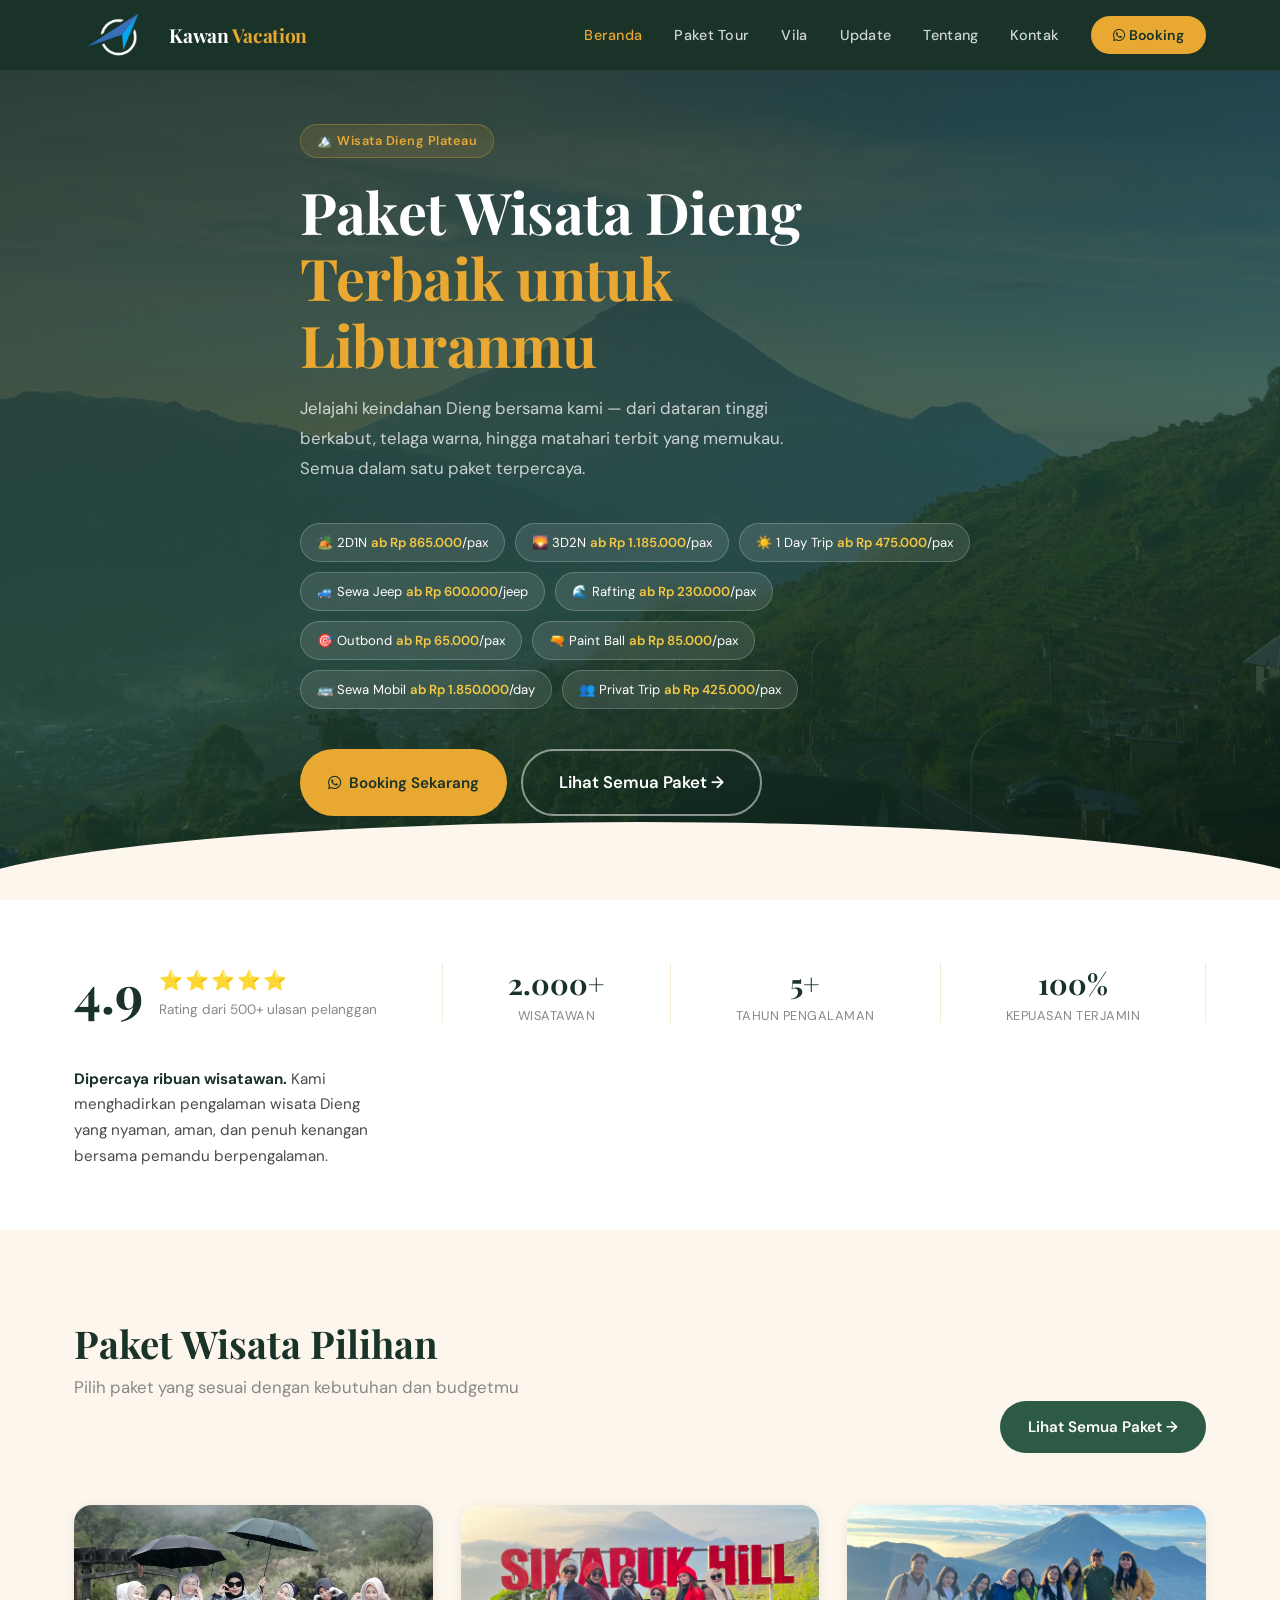
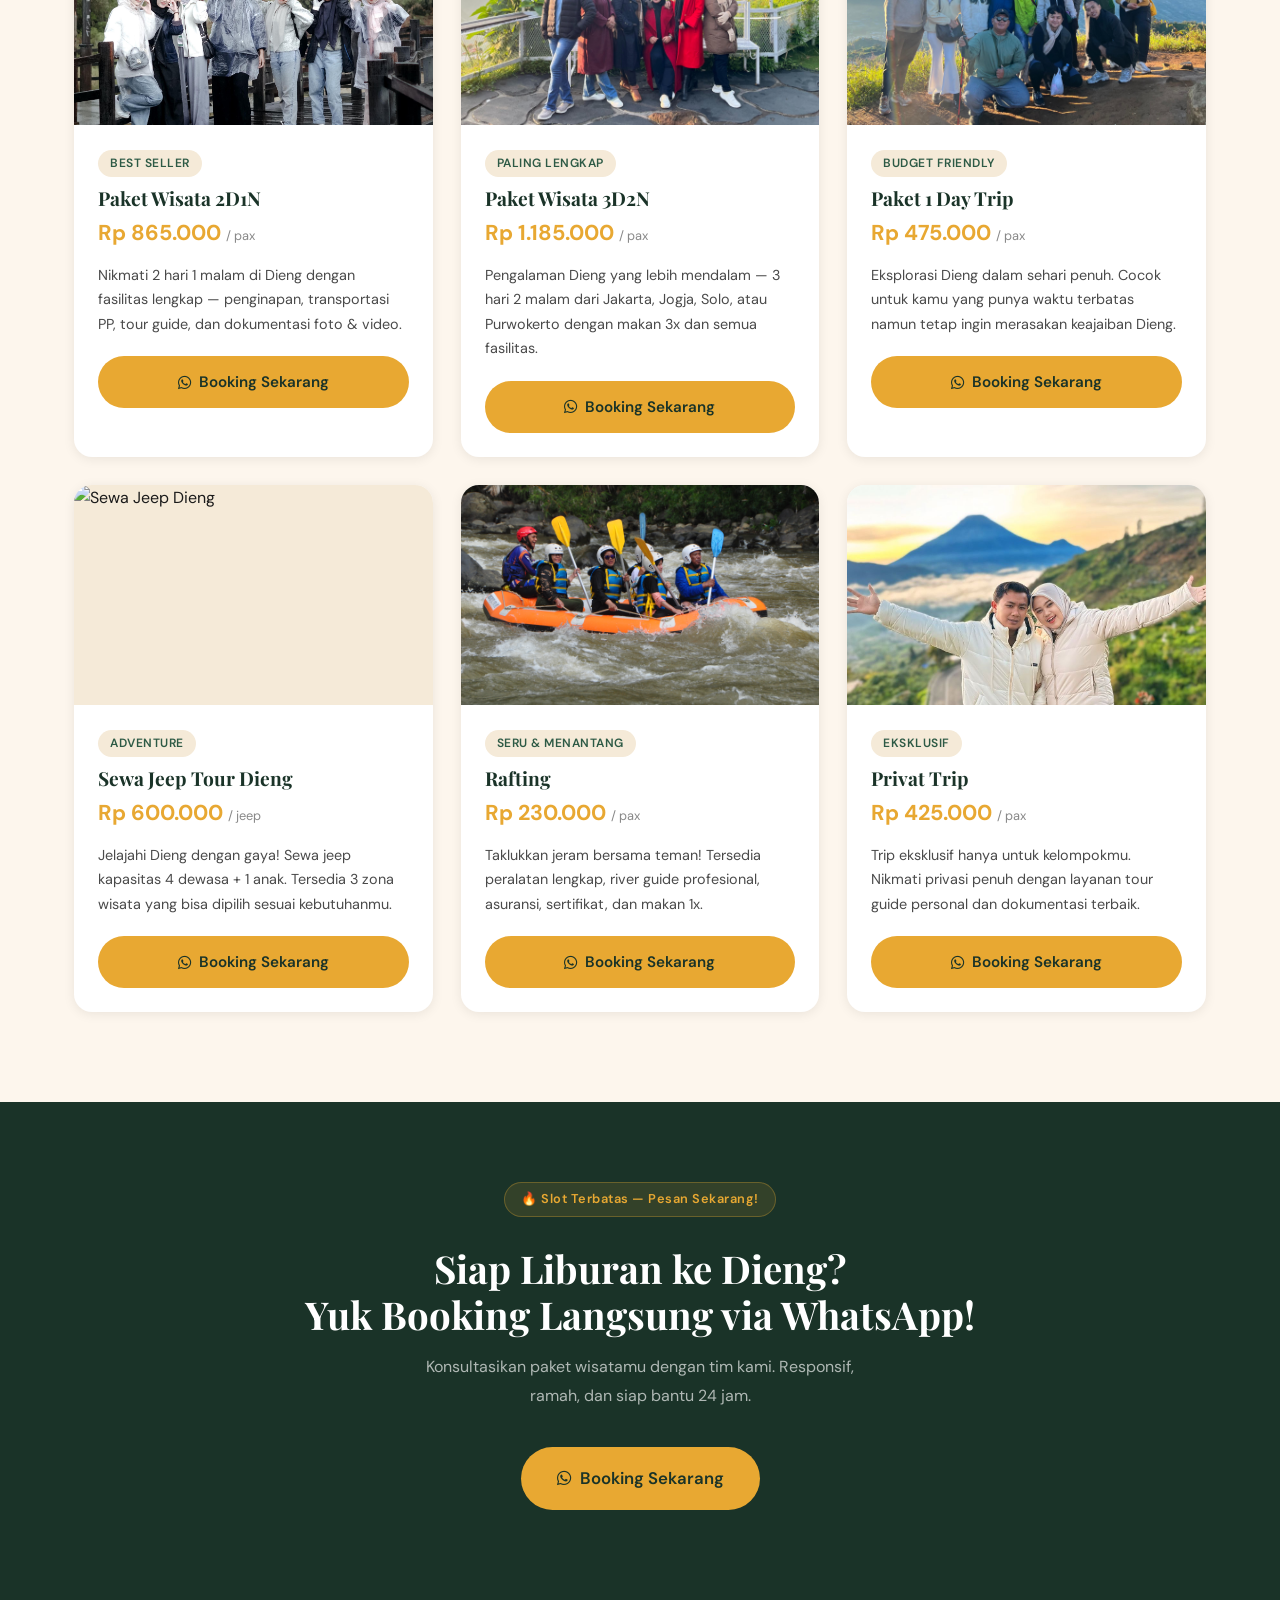
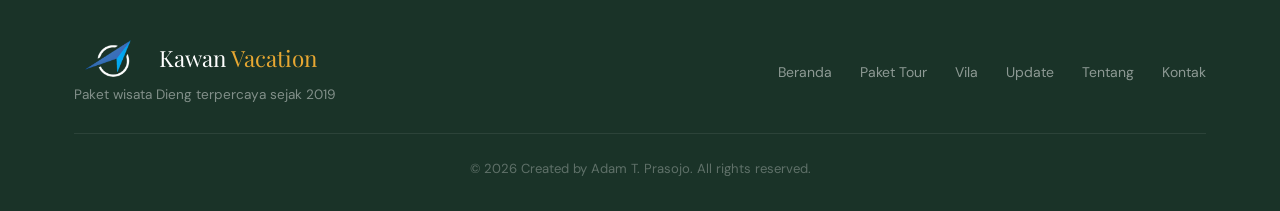
==== commit 10d41176: "Update index.html" ====
--- a/index.html
+++ b/index.html
@@ -192,7 +192,7 @@
         <!-- Card 4 -->
         <div class="card">
           <div class="card-img">
-            <img src="images/jeep.jpg" alt="Sewa Jeep Dieng" loading="lazy" />
+            <img src="images/jeep-1.jpg" alt="Sewa Jeep Dieng" loading="lazy" />
           </div>
           <div class="card-body">
             <span class="card-label">Adventure</span>
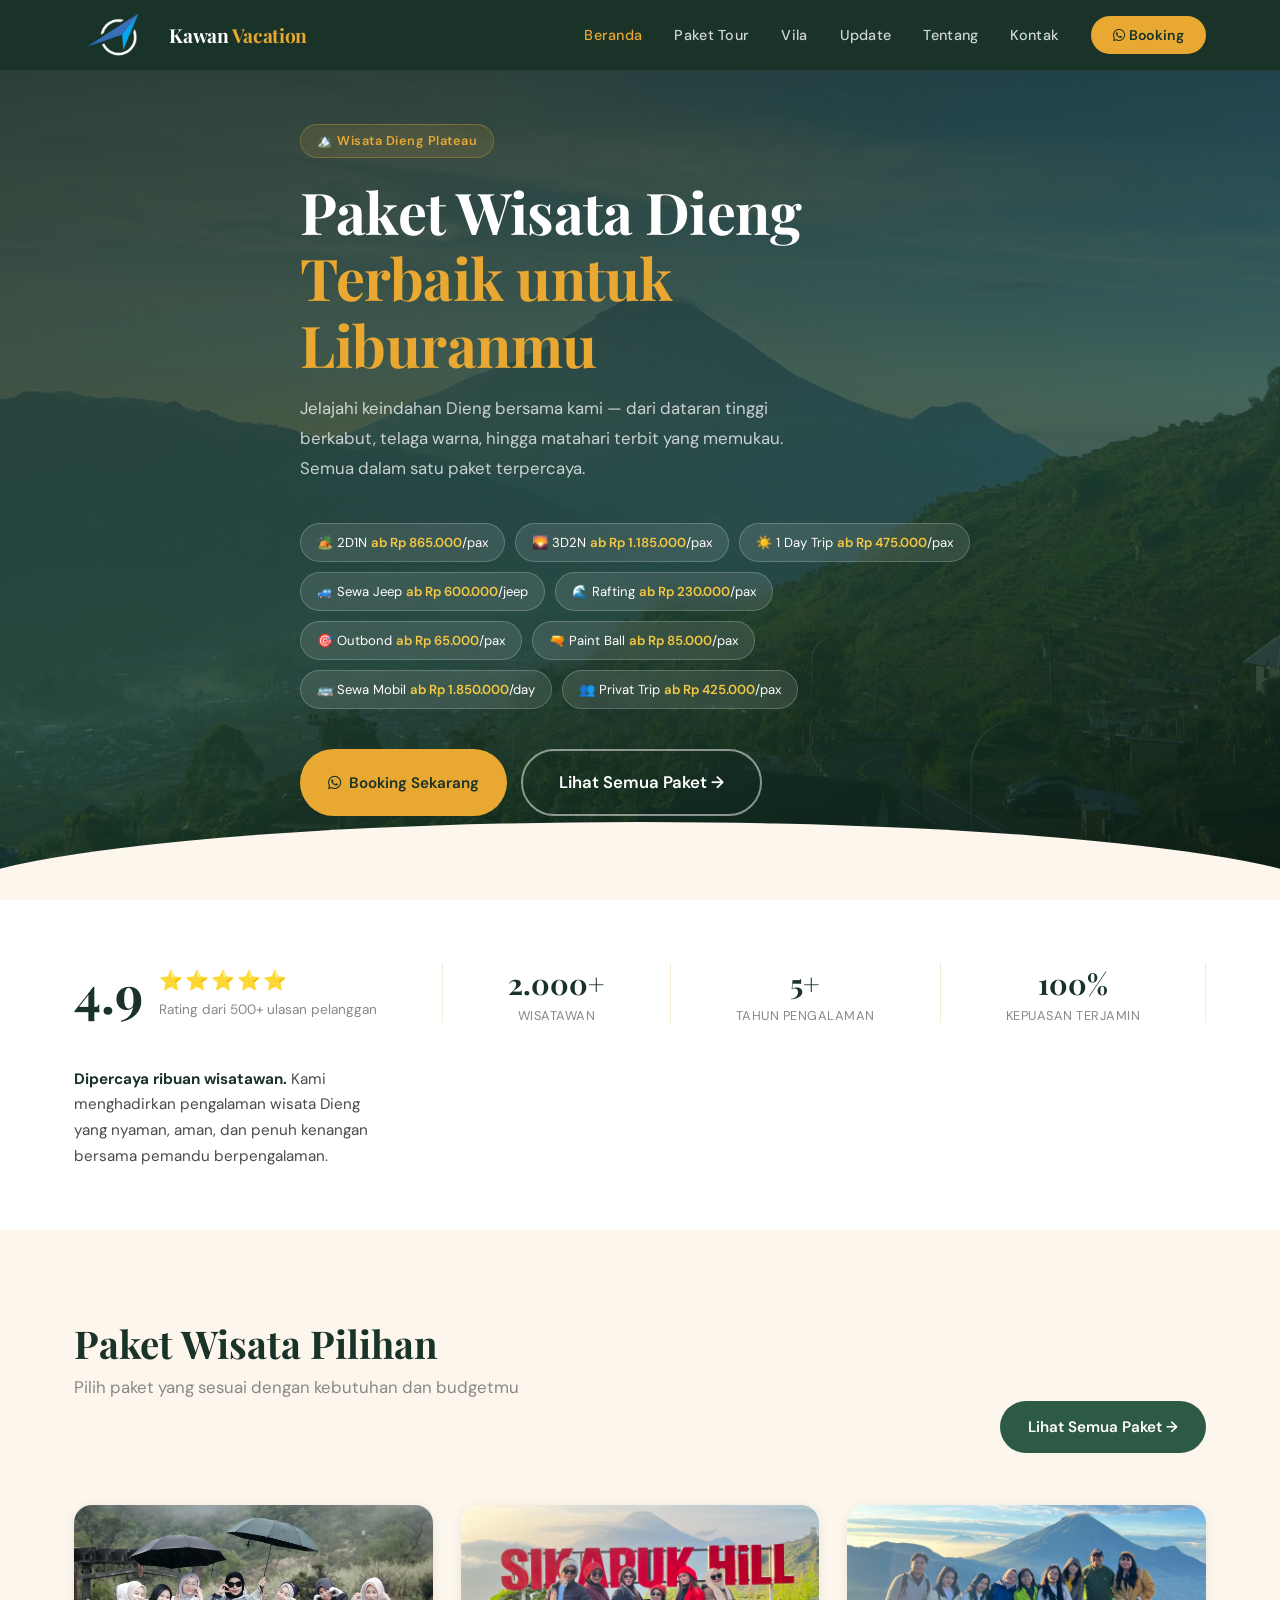
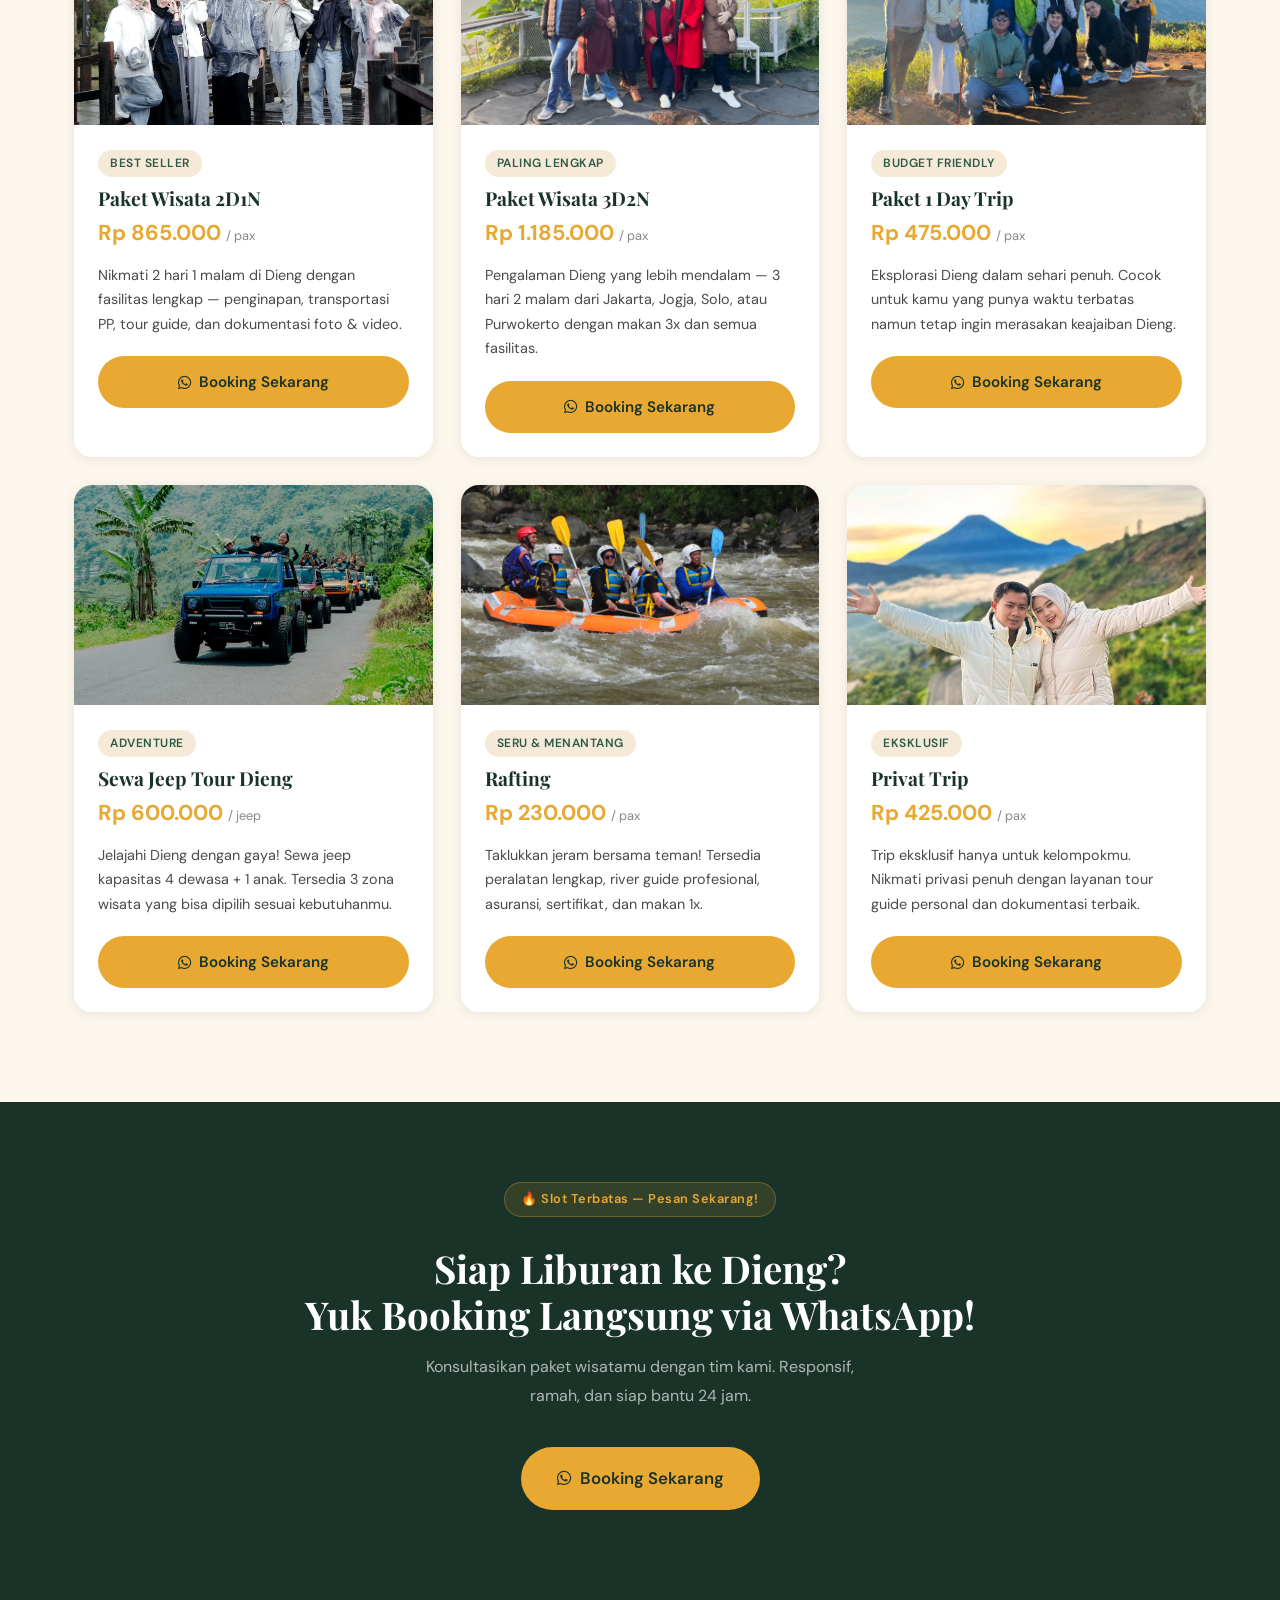
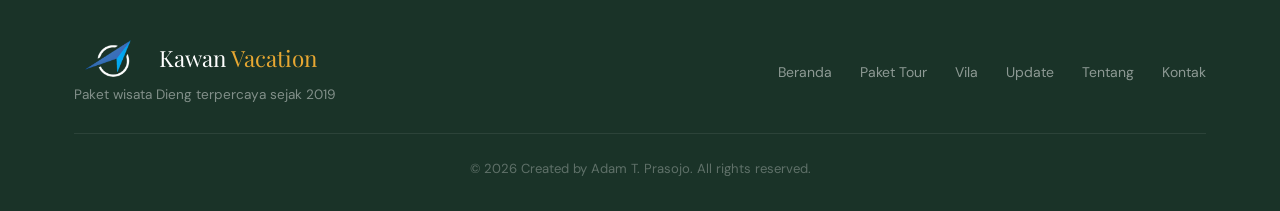
==== commit f959102b: "Update index.html" ====
--- a/index.html
+++ b/index.html
@@ -4,6 +4,7 @@
   <meta charset="UTF-8" />
   <meta name="viewport" content="width=device-width, initial-scale=1.0" />
   <title>Kawan Vacation — Paket Wisata Dieng Terbaik</title>
+  <link rel="icon" href="images/favicon.png" type="image/png">
   <meta name="description" content="Kawan Vacation, paket wisata Dieng terbaik. 2D1N, 3D2N, 1 Day Trip, Jeep, Rafting, dan lebih banyak lagi. Booking via WhatsApp sekarang!" />
   <link rel="stylesheet" href="css/style (1).css" />
   <link rel="stylesheet" href="https://cdnjs.cloudflare.com/ajax/libs/font-awesome/6.5.0/css/all.min.css">
